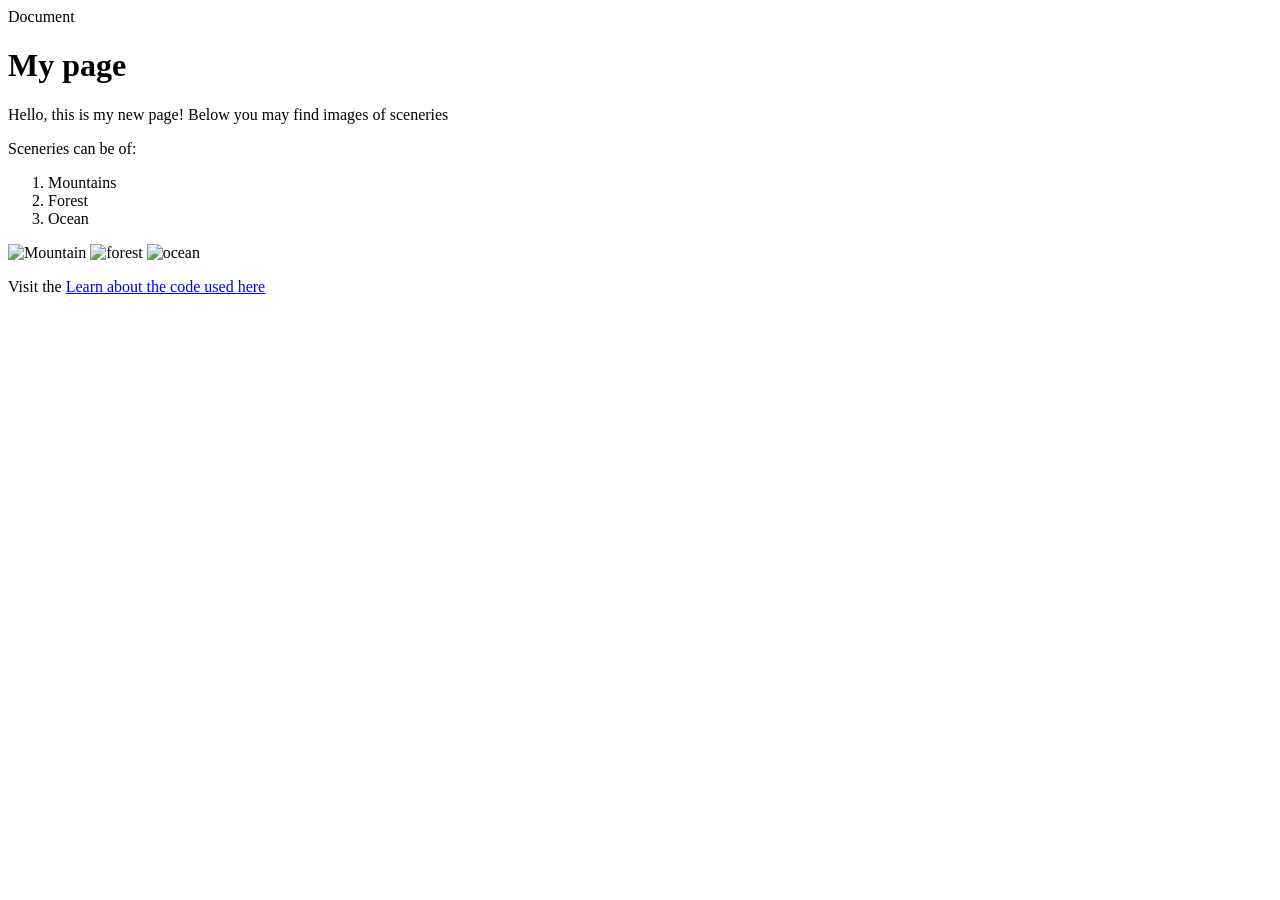
==== index.html @ d9774f9a "Rename myNewPage.html to index.html" ====
<!DOCTYPE html>
<html lang="en">
    <head>
        <meta charset="UTF-8"
        
        <title>Document</title>
    </head>

    <h1>My page</h1> 
    <main>
        <p>Hello, this is my new page!
            Below you may find images of sceneries
        </p>
        
    <div>
        <p> Sceneries can be of:</p>
    </div>
    <ol>
        <li>Mountains</li>
        <li>Forest</li>
        <li>Ocean</li>
    </ol>
</main>

<img src="https://plus.unsplash.com/premium_photo-1673240367277-e1d394465b56?q=80&w=1738&auto=format&fit=crop&ixlib=rb-4.1.0&ixid=NHwxMjA3fDA%3D" alt="Mountain">
<img src="https://plus.unsplash.com/premium_photo-1664300792059-863ccfe55932?w=1600&auto=format&fit=crop&q=60&ixlib=rb-4.1.0&ixid=NHwxMjA3fDA%3D" alt="forest">
<img src="https://plus.unsplash.com/premium_photo-1669750791963-ec6f3a565fb9?w=1600&auto=format&fit=crop&q=60&ixlib=rb-4.1.0&ixid=NHwxMjA3fDA%3D" alt="ocean">

<p>Visit the <a href="https://en.wikipedia.org/wiki/HTML5">Learn about the code used here</a>
</body>
</html>
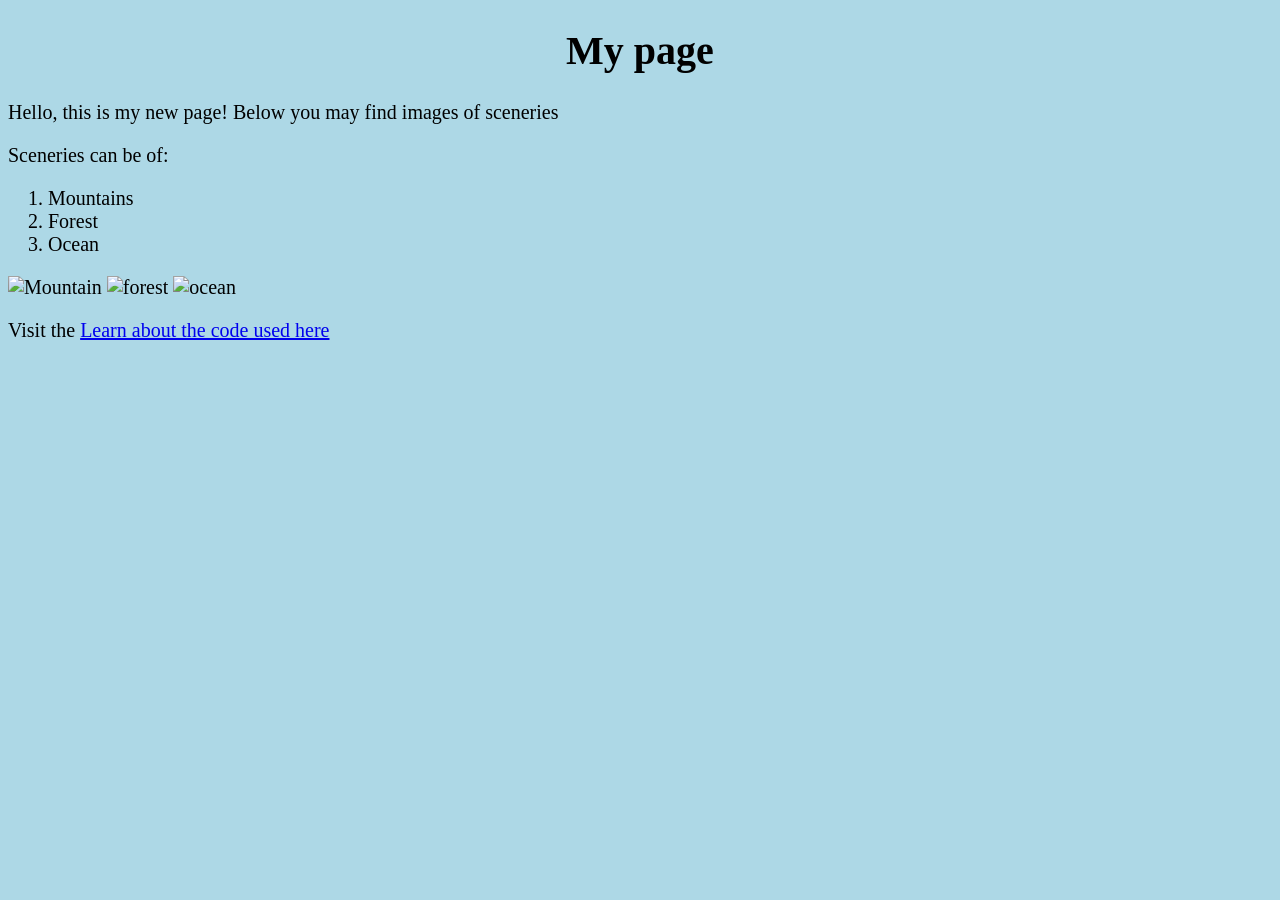
==== commit 996345d5: "Add stylesheet link to index.html" ====
--- a/index.html
+++ b/index.html
@@ -1,9 +1,10 @@
 <!DOCTYPE html>
 <html lang="en">
     <head>
-        <meta charset="UTF-8"
+        <meta charset="UTF-8">
         
         <title>Document</title>
+        <link rel="stylesheet" href="style.css">
     </head>
 
     <h1>My page</h1> 
--- a/style.css
+++ b/style.css
@@ -0,0 +1,13 @@
+h1{
+    text-align: center;
+}
+p{
+    font-family:Lucida sans;
+}
+
+body{
+    font-family: comic sans ms;
+    font-size: 20px;
+    background-color: lightblue
+
+}
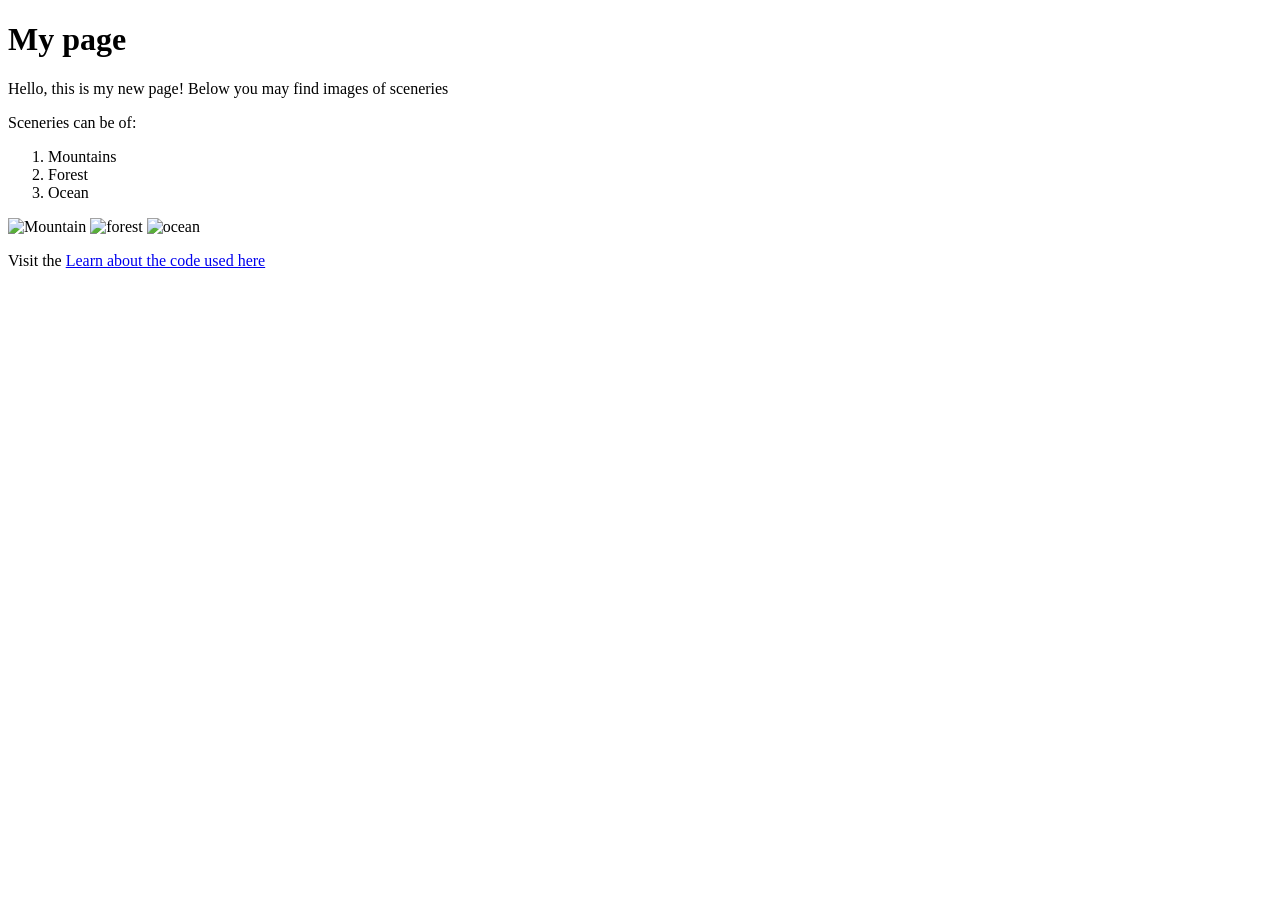
==== commit 3db38d27: "Update index.html" ====
--- a/index.html
+++ b/index.html
@@ -4,7 +4,7 @@
         <meta charset="UTF-8">
         
         <title>Document</title>
-        <link rel="stylesheet" href="style.css">
+        <link rel="stylesheet" href="css/style.css">
     </head>
 
     <h1>My page</h1> 
